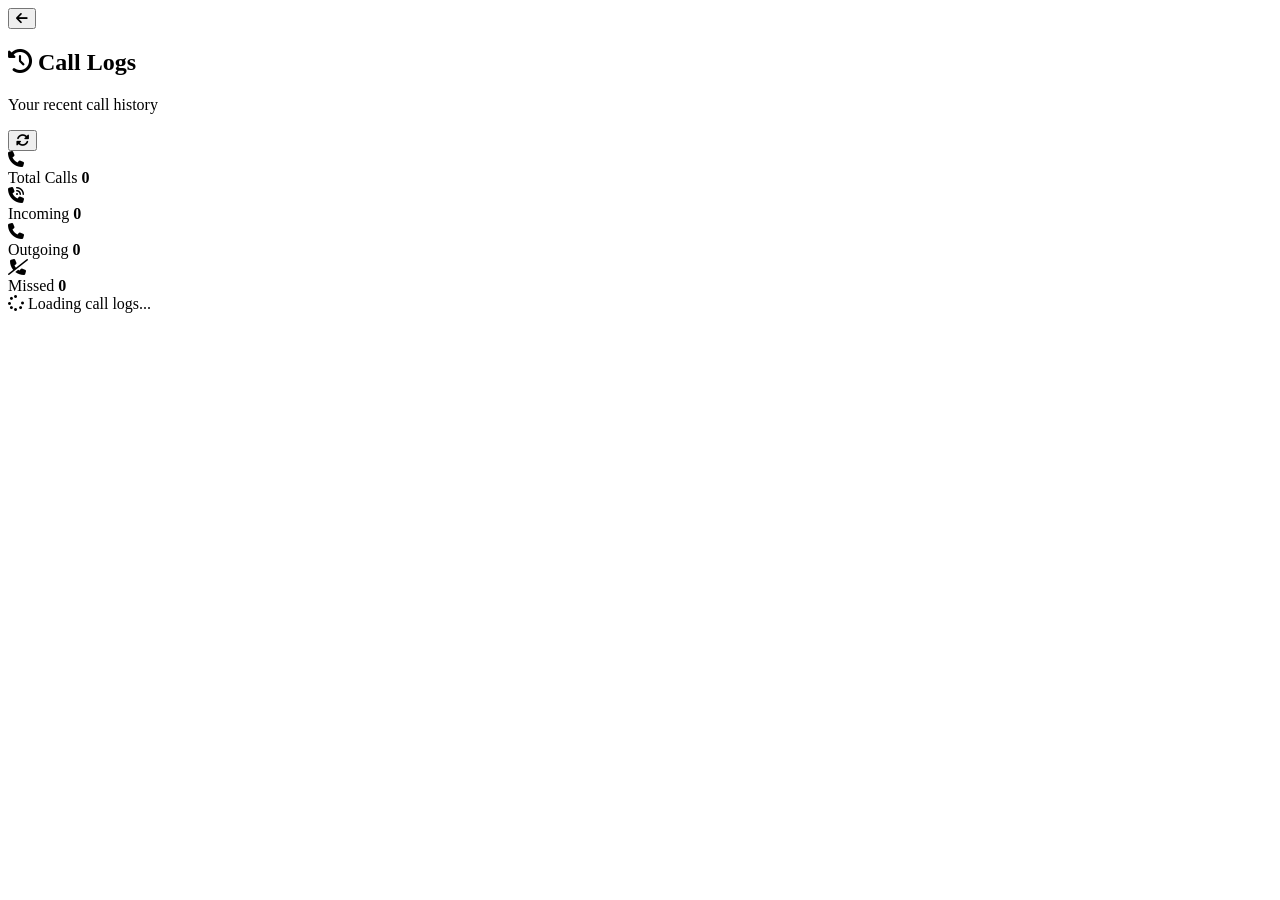
==== src/main/resources/static/call-logs.html @ 60c01598 "Initial commit: complete real-time chat application" ====
<!DOCTYPE html>
<html lang="en">

<head>

    <meta charset="UTF-8">

    <meta
        name="viewport"
        content="width=device-width, initial-scale=1.0"
    >

    <title>Call Logs</title>

    <!-- FONT AWESOME -->

    <link
        rel="stylesheet"
        href="https://cdnjs.cloudflare.com/ajax/libs/font-awesome/6.5.2/css/all.min.css"
    >

    <!-- CALL LOGS CSS -->

    <link
        rel="stylesheet"
        href="/css/call-logs.css"
    >

</head>


<body>


<div class="call-container">


    <!-- =====================================================
         HEADER
    ====================================================== -->

    <div class="call-header">


        <!-- BACK BUTTON -->

        <button
            type="button"
            class="back-button"
            onclick="goBack()"
            title="Back to Chat"
        >

            <i class="fa-solid fa-arrow-left"></i>

        </button>


        <!-- TITLE -->

        <div class="header-title">

            <h2>

                <i class="fa-solid fa-clock-rotate-left"></i>

                Call Logs

            </h2>

            <p>

                Your recent call history

            </p>

        </div>


        <!-- REFRESH -->

        <button
            type="button"
            class="refresh-button"
            onclick="loadCallLogs()"
            title="Refresh Call Logs"
        >

            <i class="fa-solid fa-rotate"></i>

        </button>


    </div>



    <!-- =====================================================
         CALL SUMMARY
    ====================================================== -->

    <div class="call-summary">


        <!-- TOTAL -->

        <div class="summary-card">

            <div class="summary-icon">

                <i class="fa-solid fa-phone"></i>

            </div>

            <div class="summary-info">

                <span>

                    Total Calls

                </span>

                <strong
                    id="totalCalls"
                >

                    0

                </strong>

            </div>

        </div>



        <!-- INCOMING -->

        <div class="summary-card">

            <div class="summary-icon incoming">

                <i class="fa-solid fa-phone-volume"></i>

            </div>

            <div class="summary-info">

                <span>

                    Incoming

                </span>

                <strong
                    id="incomingCalls"
                >

                    0

                </strong>

            </div>

        </div>



        <!-- OUTGOING -->

        <div class="summary-card">

            <div class="summary-icon outgoing">

                <i class="fa-solid fa-phone"></i>

            </div>

            <div class="summary-info">

                <span>

                    Outgoing

                </span>

                <strong
                    id="outgoingCalls"
                >

                    0

                </strong>

            </div>

        </div>


        <!-- MISSED -->

        <div class="summary-card">

            <div class="summary-icon missed">

                <i class="fa-solid fa-phone-slash"></i>

            </div>

            <div class="summary-info">

                <span>

                    Missed

                </span>

                <strong
                    id="missedCalls"
                >

                    0

                </strong>

            </div>

        </div>


    </div>



    <!-- =====================================================
         LOADING
    ====================================================== -->

    <div
        id="loading"
        class="loading"
    >

        <i class="fa-solid fa-spinner"></i>

        Loading call logs...

    </div>



    <!-- =====================================================
         EMPTY STATE
    ====================================================== -->

    <div
        id="emptyState"
        class="empty-state"
        style="display: none;"
    >


        <div class="empty-icon">

            <i class="fa-solid fa-phone-slash"></i>

        </div>


        <h3>

            No Call History

        </h3>


        <p>

            Your voice and video call history will appear here.

        </p>


        <button
            type="button"
            class="back-chat-button"
            onclick="goBack()"
        >

            <i class="fa-solid fa-comments"></i>

            Go to Chat

        </button>


    </div>



    <!-- =====================================================
         CALL LIST
    ====================================================== -->

    <div
        id="callList"
        class="call-list"
    >

    </div>


</div>



<!-- =====================================================
     JAVASCRIPT
===================================================== -->

<script
    src="/js/call-logs.js"
></script>


</body>

</html>
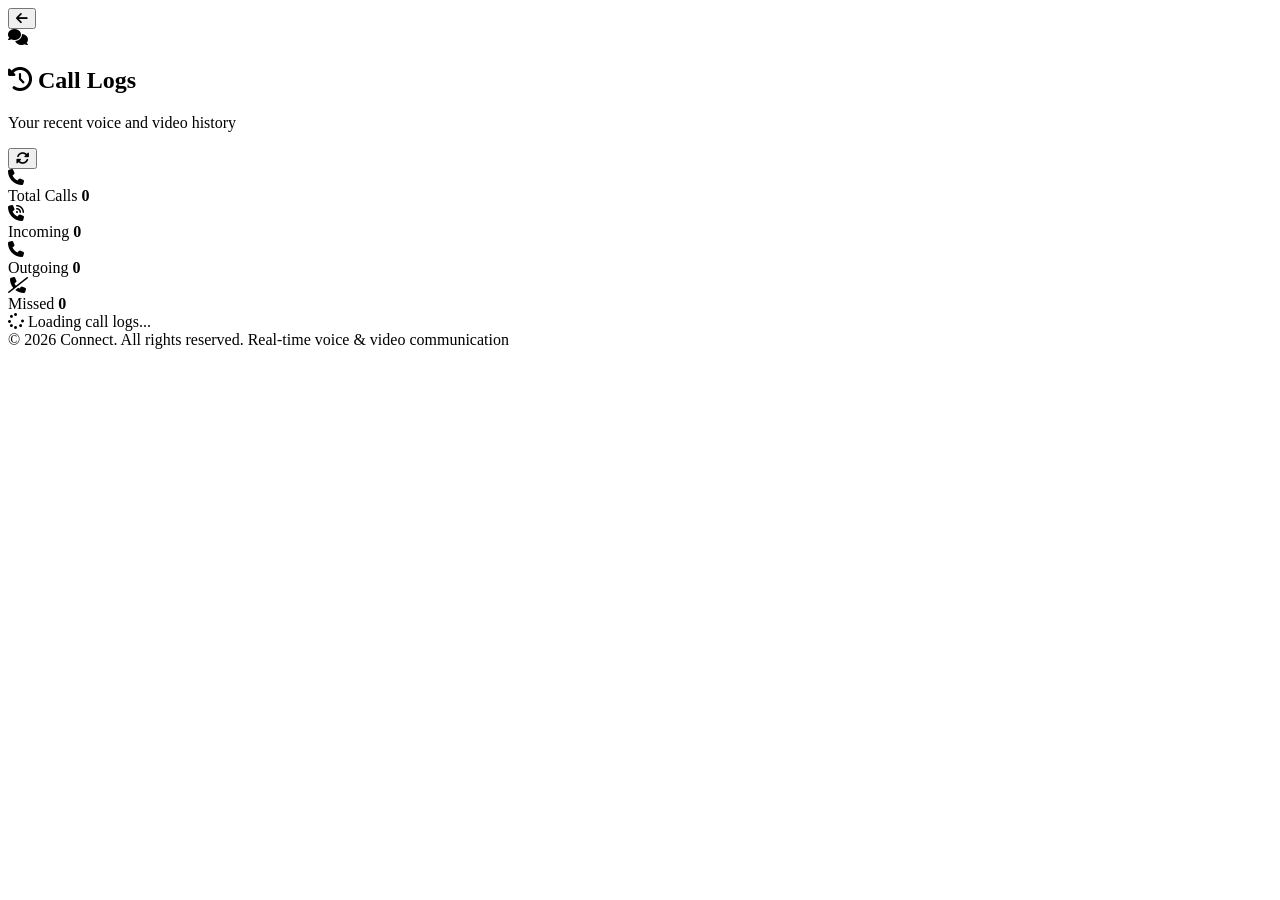
==== commit d85d8af9: "chore: update Connect application with Docker and documentation" ====
--- a/src/main/resources/static/call-logs.html
+++ b/src/main/resources/static/call-logs.html
@@ -10,7 +10,7 @@
         content="width=device-width, initial-scale=1.0"
     >
 
-    <title>Call Logs</title>
+    <title>Connect | Call Logs</title>
 
     <!-- FONT AWESOME -->
 
@@ -21,6 +21,7 @@
 
     <!-- CALL LOGS CSS -->
 
+    <link rel="stylesheet" href="/css/theme.css">
     <link
         rel="stylesheet"
         href="/css/call-logs.css"
@@ -60,19 +61,22 @@
 
         <div class="header-title">
 
-            <h2>
-
-                <i class="fa-solid fa-clock-rotate-left"></i>
-
-                Call Logs
-
-            </h2>
-
-            <p>
-
-                Your recent call history
-
-            </p>
+            <div class="call-brand-line">
+                <span class="call-brand-mark">
+                    <i class="fa-solid fa-comments"></i>
+                </span>
+
+                <div>
+                    <h2>
+                        <i class="fa-solid fa-clock-rotate-left"></i>
+                        Call Logs
+                    </h2>
+
+                    <p>
+                        Your recent voice and video history
+                    </p>
+                </div>
+            </div>
 
         </div>
 
@@ -309,6 +313,10 @@
 
     </div>
 
+    <footer class="call-footer">
+        <span>© 2026 Connect. All rights reserved.</span>
+        <span>Real-time voice &amp; video communication</span>
+    </footer>
 
 </div>
 
